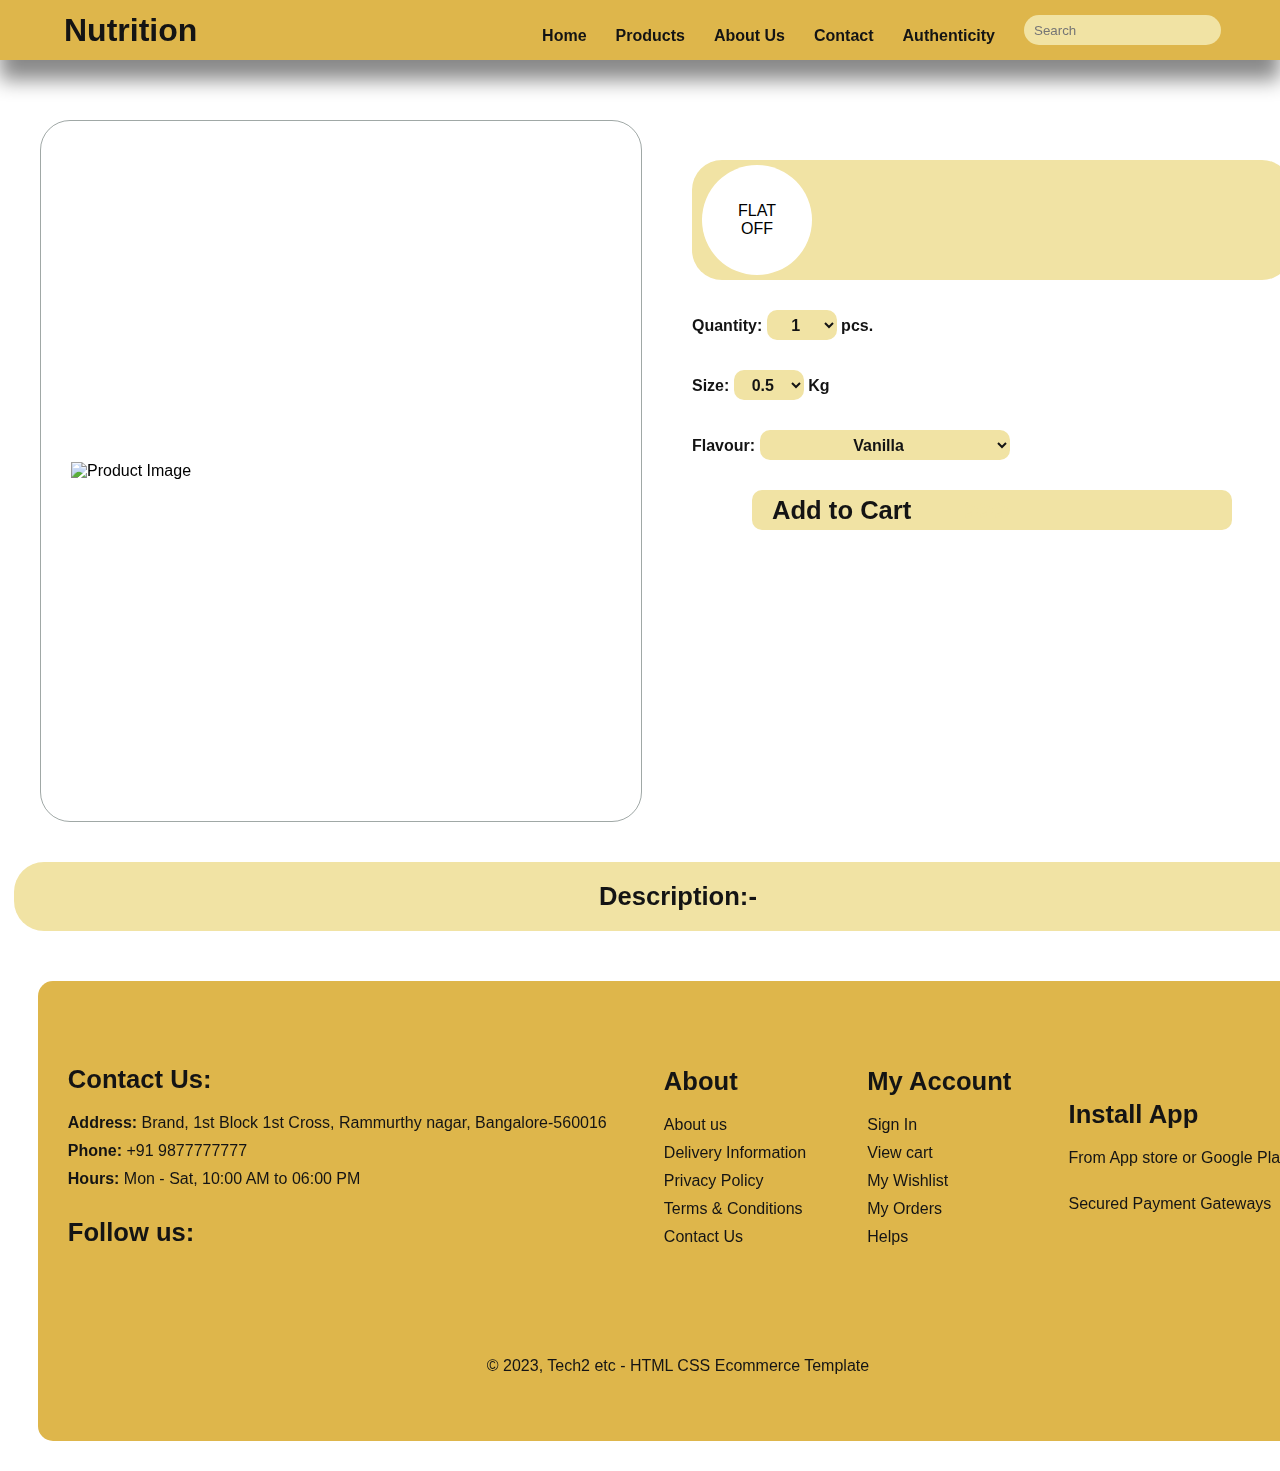
==== product.html @ eef23a87 "19062023" ====
<!DOCTYPE html>
<html lang="en">
<head>
    <meta charset="UTF-8">
    <meta http-equiv="X-UA-Compatible" content="IE=edge">
    <meta name="viewport" content="width=device-width, initial-scale=1.0">
    <title>Document</title>
    <link href="product.css" rel="stylesheet">
    <script src="https://kit.fontawesome.com/1544791081.js" crossorigin="anonymous"></script>
</head>
<body>
    <!--Navigation bar-->
    <section id="nav-bar">
        <div id="logo">
            <!--<div class="nav-button">
                <div class="line"></div>
                <div class="line"></div>
                <div class="line"></div>
            </div>-->
            <a href="index.html"><i class="fa-solid fa-snowflake fa-3x logo"></i></a>
            <h1 class="logo">Nutrition</h1>
        </div>
        <div id="options">
            <h1><a href="index.html">Home</a></h1>
            <h1><a href="index.html">Products</a></h1>
            <h1><a href="index.html">About Us</a></h1>
            <h1><a href="index.html">Contact</a></h1>
            <h1><a href="index.html">Authenticity</a></h1>
            <input type="text" placeholder="Search" class="search">
            <a href="cart.html"><i class="fa-solid fa-cart-shopping logo fa-2x cart"></i></a>
            </div>
    </section>
    <!--Navigation bar-->

    <section id="all-content">

    <!--Spacer-->
    <div id="spacer">
    </div>
    <!--Spacer-->

    <!---Pop Up-->
    <div id="Pop-up" class="Pop_up_OFF">
        <div id="login">
            <div id="form">
                <div><label for="Name">Enter Your Full Name:</label><input type="text" id="full_name" autocomplete="name" placeholder="Your Name"></div>
                <div><label for="Name">Enter Your Mobile Number:</label><input type="number" id="mobile_no" autocomplete="tel" max="9999999999" min="1111111111" required placeholder="Mobile Number"></div>
                <div id="check_box_container">
                    <div id="check_box" class="correct_it"><label for="offers"><input type="checkbox"/>I agree to receive deals, offers and other details on my number.</label></div>
                    <div id="check_box"><label for="offers"><input type="checkbox"/>I agree to terms and Condition.</label></div>
                </div>
                <Button id="user_creation">Submit</Button>
                <p>We respect your privacy & we are committed to protecting your personal information!</p>
            </div>
        </div>
    </div>
    <!---Pop Up-->

    <div class="product-details">
        <div class="imp">
            <div class="pr-img">
            <img src="" alt="Product Image">
            </div>

            <div class="for-imp">

                <div class="title">
                <h1></h1>
                </div>

                <div class="price_disc">

                    <div class="disc">
                        <p class="flat">FLAT</p>
                        <p class="dis"></p>
                        <p class="off">OFF</p>
                    </div>

                    <div class="pricing">
                        <strike><p class="mrp"></p></strike>
                        <h1 class="price"></h1>
                    </div>
                </div>

                <div class="quantity">
                <label for="quantity">
                    Quantity: <select required name="quantity" id="quan">
                        <option value="1">1</option>
                        <option value="2">2</option>
                        <option value="3">3</option>
                        <option value="4">4</option>
                        <option value="5">5</option>
                    </select>
                    pcs.
                </label>
                </div>

                <div class="size">
                <label for="size">
                    Size: <select required name="size" id="size">
                        <option value="0.5">0.5</option>
                        <option value="1">1</option>
                        <option value="2">2</option>
                        <option value="3">3</option>
                        <option value="5">5</option>
                    </select>
                    Kg
                </label>
                </div>

                <div class="flavour">
                <label for="flavour">
                    Flavour: <select required name="flavour" id="flavour">
                        <option value="Vanilla">Vanilla</option>
                        <option value="Mango">Mango</option>
                        <option value="Banana">Banana</option>
                    </select>
                </label>
                </div>

                <button type="button" id="add-to-cart">Add to Cart <span class="add">>>></span><i class="fa-solid fa-cart-shopping logo fa-1x" id="cart-footer"></i></button>

            </div>

        </div>

        <div class="description">
            <h1 class="des-title">Description:-</h1>
            <p class="des"></p>
        </div>

    </div>

    <section id="about"></section>
    <script src="product.js"></script>
    <script src="https://maxcdn.bootstrapcdn.com/bootstrap/4.1.1/js/bootstrap.min.js"></script>
    <script src="https://cdnjs.cloudflare.com/ajax/libs/jquery/3.2.1/jquery.min.js"></script>
    <script src="https://www.google.com/script/api.js"></script>

</body>

<!--Footer start-->
<footer class="section-1">
    <section id="footer">
        <div class="col">
            <a href="index.html"><i id="footer-logo" class="fa-solid fa-snowflake fa-6x logo"></i></a>
        <h4>Contact Us:</h4>
        <p><strong>Address: </strong>Brand, 1st Block 1st Cross, Rammurthy nagar, Bangalore-560016</p>
        <p><strong>Phone: </strong>+91 9877777777</p>
        <p><strong>Hours: </strong>Mon - Sat, 10:00 AM to 06:00 PM</p>
        <div class="follow">
            <h4>Follow us:</h4>
            <div class="icon">
                <i class="fa-brands fa-facebook"></i>
                <i class="fa-brands fa-instagram"></i>
                <i class="fa-brands fa-twitter"></i>
                <i class="fa-brands fa-pinterest"></i>
                <i class="fa-brands fa-youtube"></i>
            </div>
        </div>
        </div>

        <div class="col">
        <h4>About</h4>
        <a href="#">About us</a>
        <a href="#">Delivery Information</a>
        <a href="#">Privacy Policy</a>
        <a href="#">Terms & Conditions</a>
        <a href="#">Contact Us</a>
        </div>

        <div class="col">
        <h4>My Account</h4>
        <a href="#">Sign In</a>
        <a href="#">View cart</a>
        <a href="#">My Wishlist</a>
        <a href="#">My Orders</a>
        <a href="#">Helps</a>
        </div>

        <div class="col install">
        <h4>Install App</h4>
        <p>From App store or Google Play</p>
        <div class="row">
            <a href="https://www.apple.com/in/app-store/"><i id="apps" class="fa-brands fa-app-store-ios fa-3x"></i></a>
            <a href="https://play.google.com/store/games?utm_source=apac_med&utm_medium=hasem&utm_content=Oct0121&utm_campaign=Evergreen&pcampaignid=MKT-EDR-apac-in-1003227-med-hasem-py-Evergreen-Oct0121-Text_Search_BKWS-BKWS%7CONSEM_kwid_43700065205026415_creativeid_535350509927_device_c&gclid=CjwKCAiAmJGgBhAZEiwA1JZolgdrHOyTts-avoe3MnlIru_Ikrzg3JsOjMldvmVRxk5ZV6SoB8XPNhoCkLkQAvD_BwE&gclsrc=aw.ds"><i id="apps" class="fa-brands fa-google-play fa-3x"></i></a>
        </div>
        <p>Secured Payment Gateways</p>
        <div class="row">
            <i class="fa-brands fa-cc-visa fa-2x"></i>
            <i class="fa-brands fa-cc-mastercard fa-2x"></i>
            <i class="fa-brands fa-google-pay fa-2x"></i>
            <i class="fa-brands fa-paypal fa-2x"></i>
            <i class="fa-brands fa-amazon-pay fa-2x"></i>
            <i class="fa-brands fa-apple-pay fa-2x"></i>
        </div>
        </div>
        <div class="copy">
        </i><p>© 2023, Tech2 etc - HTML CSS Ecommerce Template</p>
        </div>
    </section>
</footer>
<!--Footer end-->
</section>
</html>
---- product.css ----
* {
    margin: 0;
    padding: 0;
}

:root {
    --dark: rgb(20, 20, 20); 
    --light: rgb(244, 235, 208);
    --p1: rgb(241, 227, 164);
    --p2: rgb(231, 205, 120);
    --gold: rgb(222, 182, 75);
    --font: 'Outfit', sans-serif;
}

html {
    font-family: var(--font);
}

#all-content {
    min-width: 1356px;
    max-width: 1356px;
    margin: auto;
}

/*scroll bar start*/

::-webkit-scrollbar {
    width: 10px;
}

::-webkit-scrollbar-track {
    background: var(--gold);
}

::-webkit-scrollbar-thumb {
    background: var(--p1);
    border-radius: 10px;
}

/*scroll bar end*/


/*Hearder and Navigation bar */

#nav-bar {
    width: 100%;
    height: 60px;
    background-color: var(--gold);
    display: flex;
    justify-content: space-between;
    align-items: center;
    position: fixed;
    box-shadow: 0px 20px 20px rgba(0, 0, 0, 0.466);
    z-index: 1;
}

.logo {
    color: var(--dark);
    margin-left: 30px;
    transition: 0.3s ease;
}

#logo {
    display: flex;
    justify-content: center;
    align-items: center;
}

#options{
    display: flex;
    justify-content: space-between;
    align-items: center;
}

h1 a, .cart {
    text-decoration: none;
    color: var(--dark);
    margin-right: 25px;
    transition: 0.3s ease;
    font-size: 1rem;
}

h1 a:hover,
.cart:hover,
.logo:hover {
    color: var(--light);
}

.search {
    height: 30px;
    border-radius: 30px;
    border: none;
    background-color: var(--p1);
    padding: 0 10px;
    outline: none;
    transition: 0.3s ease;
}

.search:hover {
    box-shadow: 0px 0px 10px rgba(0, 0, 0, 0.466);
    background-color: var(--light);
}

/*spacer start*/

#spacer {
    width: 100%;
    height: 80px;
}

/*spacer end*/

.product-details {
    display: flex;
    flex-direction: column;
    justify-content: start;
    align-items: start;
    border-radius: 0 0 50px 50px;
}

.imp {
    display: flex;
}

.pr-img {
    display: flex;
    justify-content: center;
    align-items: center;
    border: 1px solid rgba(18, 38, 32, 0.4);
    border-radius: 30px;
    margin: 40px;
    min-width: 600px;
    max-width: 600px;
    min-height: 700px;
    max-height: 700px;
}

.pr-img img {
    width: 90%;
    margin: 30px;
}

.for-imp {
    margin-top: 80px;
    margin: 50px 10px;
}

.title {
    font-size: 1.6rem;
    margin-bottom: 30px;
    color: var(--dark);
}

.price_disc {
    background-color: var(--p1);
    border-radius: 30px;
    display: flex;
    flex-direction: row;
    justify-content: start;
    align-items: center;
    margin-bottom: 20px;
    height: 120px;
    width: 600px;
}

.disc {
    display: flex;
    flex-direction: column;
    justify-content: center;
    text-align: center;
    font-size: 1rem;
    padding: 15px;
    margin: 10px;
    background-color: white;
    height: 80px;
    width: 80px;
    border-radius: 50%;
    transition: 0.3s;
    position: absolute;
}

.price_disc:hover .disc {
    background-color: var(--p2);
    box-shadow: 0px 0px 20px rgb(255, 255, 255);
    
}

.dis {
    text-align: center;
    font-size: 1.6rem;
    font-weight: 1000;
    color: red;
}

.pricing {
    font-size: 1rem;
    text-align: start;
    color: red;
    margin-left: 150px;
    position: relative;
}

.price {
    font-size: 2rem;
    color: var(--dark);
    font-weight: 900;
}

.quantity, .size, .flavour {
    font-size: 1rem;
    margin: 30px 0;
    color: var(--dark);
    font-weight: 800;
}

select {
    width: 70px;
    text-align: center;
    height: 30px;
    font-size: 1rem;
    font-weight: bold;
    background-color: var(--p1);
    outline: none;
    border: none;
    border-radius: 10px;
    color: var(--dark);
}

.flavour select {
    width: 250px;
}

.description {
    background-color: var(--p1);
    border-radius: 30px;
    margin-bottom: 20px;
    width: 95%;
    margin: auto;
    padding: 20px;
    font-size: 1rem;
    margin-bottom: 50px;
}

.description .des-title {
    text-align: center;
    color: var(--dark);
    font-size: 1.6rem;
}

#add-to-cart {
    width: 80%;
    margin: auto;
    height: 40px;
    font-size: 1.6rem;
    font-weight: 800;
    align-items: center;
    display: flex;
    justify-content: space-between;
    border-radius: 10px;
    padding: 0 20px;
    border: none;
    background-color: var(--p1);
    color: var(--dark);
    transition: 0.5s ease;
}
.add {
    color: var(--p1);
    margin-left: -120px;
    transition: 0.3s ease;
}

#add-to-cart:active .add {
    margin-left: 140px;
}

#add-to-cart:hover #cart-footer,
#add-to-cart:hover {
    background-color: var(--gold);
    color: var(--dark);
}

#add-to-cart:hover .add {
    background-color: transparent;
    color: var(--dark);
}

#cart-footer {
    color: var(--dark);
}

.Pop_up_OFF {
    z-index: -100;
    opacity: 0;
}

.Pop_up_On {
    z-index: 1000;
    opacity: 1;
}

#Pop-up {
    width: 100%;
    height: 100%;
    background-color: rgba(0, 0, 0, 0.4);
    position: fixed;
    top: 0px;
    display: flex;
    justify-content: center;
    align-items: center;
}

#login {
    padding: 20px 30px;
    width: 20%;
    background-color: var(--p1);
    border-radius: 10px;
    display: flex;
    flex-direction: row;
    justify-content: center;
    align-items: center;
    border: 5px solid var(--p2);
}

#form label {
    display: block;
    font-size: 1rem;
    margin: 10px 0 0 0;
}

#form input {
    display: block;
    font-size: 1rem;
    width: 88%;
    border: none;
    outline: none;
    padding: 5px 10px;
    border-radius: 5px;
    margin: 3px 0 0 0;
}

#form button {
    display: block;
    font-size: 1rem;
    width: 95%;
    border: none;
    outline: none;
    padding: 5px 6%;
    border-radius: 5px;
    margin: 15px auto;
    background-color: var(--gold);
    color: var(--light);
    font-weight: 600;
}

#check_box input {
    display: flex;
    width: 20px;
    margin: 2px 10px 0px 0px;
    position: relative;
    top: 0;
    left: 0;
}

.correct_it {
    margin-left: 4px;
}

#check_box label {
    display: flex;
    align-items: flex-start;
    justify-content: flex-start;
    
}



/*footer start*/

#footer-logo {
    margin-bottom: 30px;
}

#footer {
    display: flex;
    flex-wrap: wrap;
    justify-content: space-between;
    align-items: center;
    color: var(--dark);
    background-color: var(--gold);
    padding: 30px;
    border-radius: 15px;
    width: 90%;
    margin: auto;
    margin-bottom: 30px;
    height: 400px;
}

#footer .col {
    display: flex;
    flex-direction: column;
    align-items: flex-start;
    margin-bottom: 20px;
}

#footer h4 {
    font-size: 1.6rem;
    padding-bottom: 20px;
}

#footer p, a {
    font-size: 1rem;
    text-decoration: none;
    margin-bottom: 10px;
}

#footer .follow {
    margin-top: 20px;
}

#footer .follow i, a,
#apps {
    color: var(--dark);
    padding-right: 4px;
    cursor: pointer;
    transition: 0.3s ease;
}

#footer .follow i:hover,
#footer a:hover,
#apps:hover {
    color: var(--light);
}

#footer .copy {
    width: 100%;
    text-align: center;
}

/*footer end*/
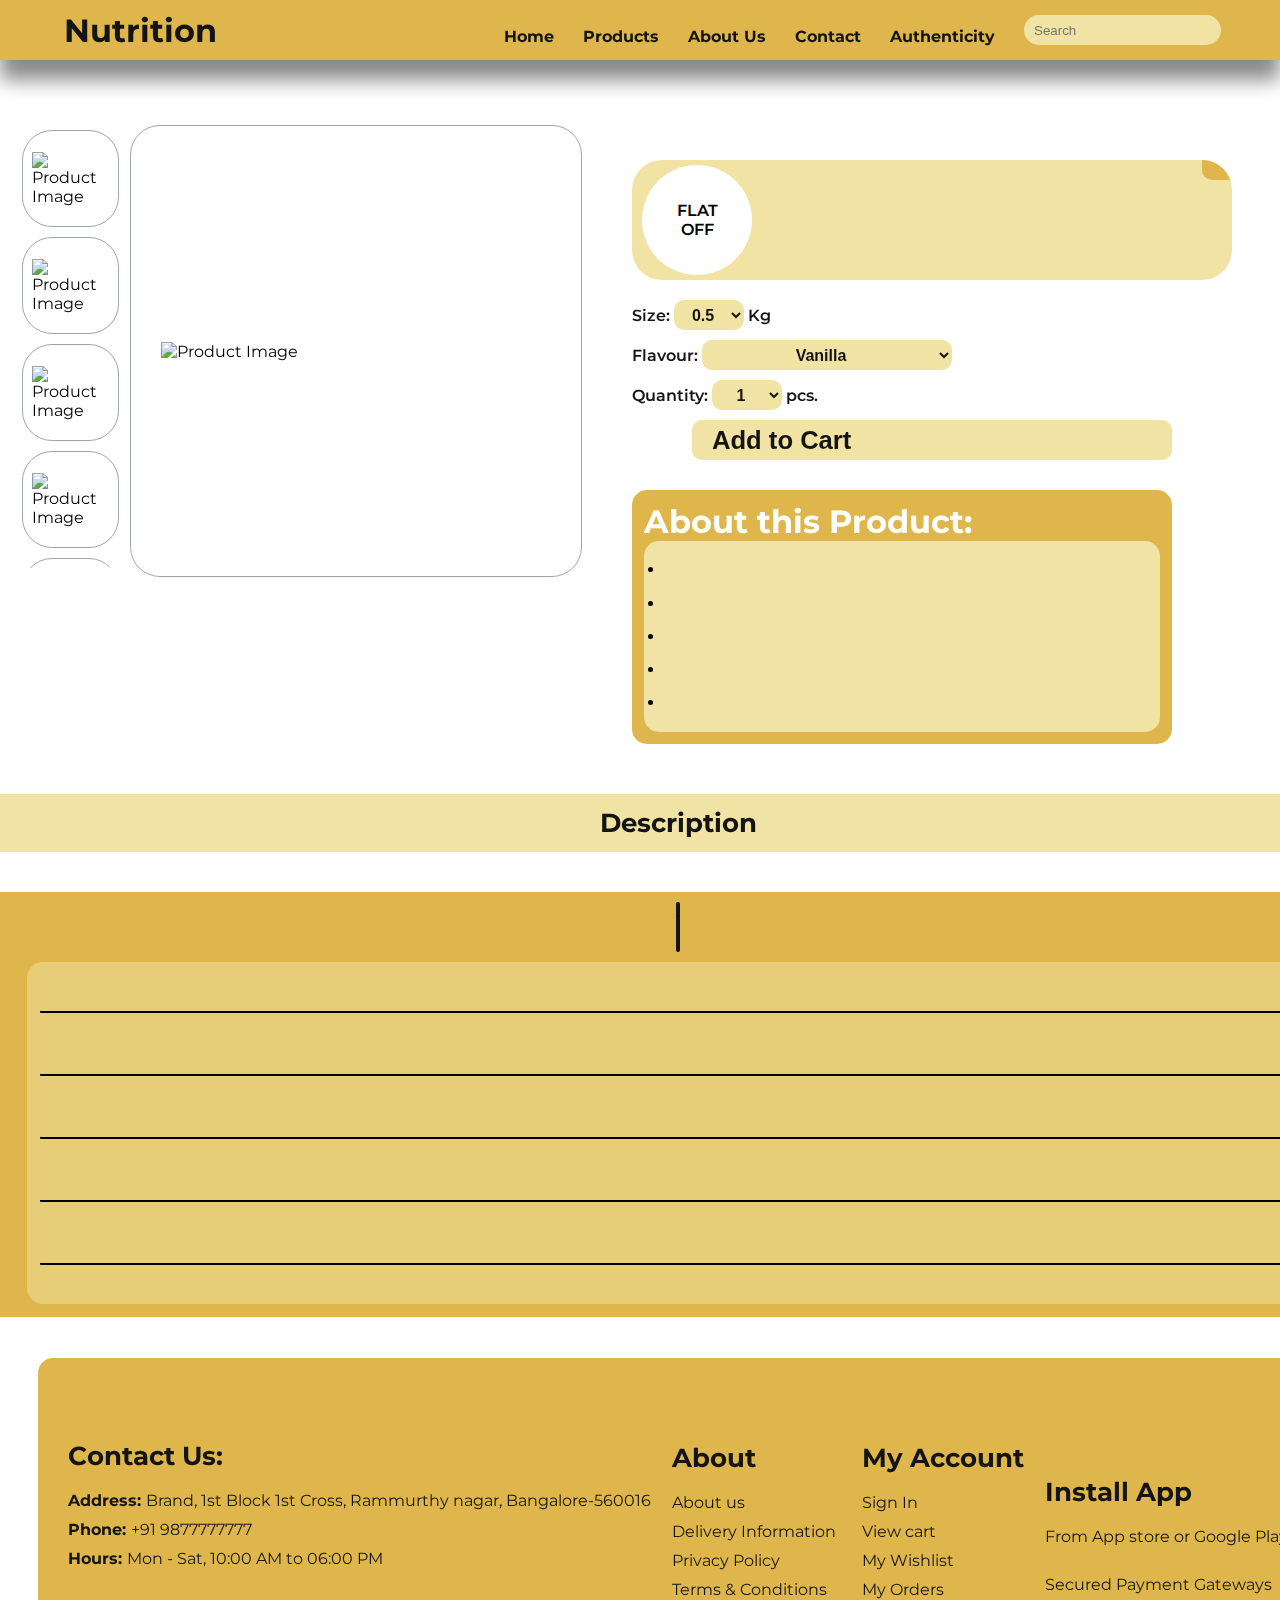
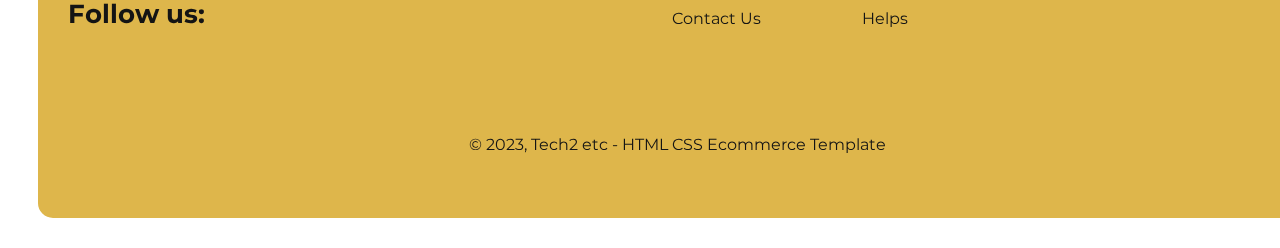
==== commit f7dfe0bb: "27-06-2023" ====
--- a/product.html
+++ b/product.html
@@ -6,6 +6,9 @@
     <meta name="viewport" content="width=device-width, initial-scale=1.0">
     <title>Document</title>
     <link href="product.css" rel="stylesheet">
+    <link rel="preconnect" href="https://fonts.googleapis.com">
+    <link rel="preconnect" href="https://fonts.gstatic.com" crossorigin>
+    <link href="https://fonts.googleapis.com/css2?family=Montserrat:ital,wght@0,200;0,300;0,400;0,500;0,600;1,100&family=Roboto:wght@100;300;400;500;700&display=swap" rel="stylesheet">
     <script src="https://kit.fontawesome.com/1544791081.js" crossorigin="anonymous"></script>
 </head>
 <body>
@@ -58,14 +61,42 @@
 
     <div class="product-details">
         <div class="imp">
-            <div class="pr-img">
-            <img src="" alt="Product Image">
+            <div id="product-images">
+                <div id="list-of-images">
+                    <div class="pr-img-small">
+                        <img src="" alt="Product Image"  id="pr-img-1">
+                    </div>
+                    <div class="pr-img-small">
+                        <img src="" alt="Product Image"  id="pr-img-2">
+                    </div>
+                    <div class="pr-img-small">
+                        <img src="" alt="Product Image"  id="pr-img-3">
+                    </div>
+                    <div class="pr-img-small">
+                        <img src="" alt="Product Image"  id="pr-img-4">
+                    </div>
+                    <div class="pr-img-small">
+                        <img src="" alt="Product Image"  id="pr-img-5">
+                    </div>
+                    <div class="pr-img-small">
+                        <img src="" alt="Product Image"  id="pr-img-6">
+                    </div>
+                    <div class="pr-img-small">
+                        <img src="" alt="Product Image"  id="pr-img-7">
+                    </div>
+                    <div class="pr-img-small">
+                        <img src="" alt="Product Image"  id="pr-img-8">
+                    </div>
+                </div>
+                <div class="main-img">
+                    <img src="" alt="Product Image" id="zoomed-Image">
+                </div>
             </div>
 
             <div class="for-imp">
 
-                <div class="title">
-                <h1></h1>
+                <div id="title">
+                <h1 id="h1_title"></h1>
                 </div>
 
                 <div class="price_disc">
@@ -80,7 +111,36 @@
                         <strike><p class="mrp"></p></strike>
                         <h1 class="price"></h1>
                     </div>
-                </div>
+
+                    <div id="Rating">
+                        <h1 id="rating_h1"></h1>
+                        <div id="stars">
+                        </div>
+                    </div>
+                </div>
+
+                <div class="size">
+                    <label for="size">
+                        Size: <select required name="size" id="size">
+                            <option value="0.5">0.5</option>
+                            <option value="1">1</option>
+                            <option value="2">2</option>
+                            <option value="3">3</option>
+                            <option value="5">5</option>
+                        </select>
+                        Kg
+                    </label>
+                    </div>
+    
+                    <div class="flavour">
+                    <label for="flavour">
+                        Flavour: <select required name="flavour" id="flavour">
+                            <option value="Vanilla">Vanilla</option>
+                            <option value="Mango">Mango</option>
+                            <option value="Banana">Banana</option>
+                        </select>
+                    </label>
+                    </div>
 
                 <div class="quantity">
                 <label for="quantity">
@@ -95,38 +155,123 @@
                 </label>
                 </div>
 
-                <div class="size">
-                <label for="size">
-                    Size: <select required name="size" id="size">
-                        <option value="0.5">0.5</option>
-                        <option value="1">1</option>
-                        <option value="2">2</option>
-                        <option value="3">3</option>
-                        <option value="5">5</option>
-                    </select>
-                    Kg
-                </label>
-                </div>
-
-                <div class="flavour">
-                <label for="flavour">
-                    Flavour: <select required name="flavour" id="flavour">
-                        <option value="Vanilla">Vanilla</option>
-                        <option value="Mango">Mango</option>
-                        <option value="Banana">Banana</option>
-                    </select>
-                </label>
-                </div>
-
                 <button type="button" id="add-to-cart">Add to Cart <span class="add">>>></span><i class="fa-solid fa-cart-shopping logo fa-1x" id="cart-footer"></i></button>
 
+                <div id="bullet_points">
+                    <h1>About this Product:</h1>
+                    <div id="points">
+                        <ul>
+                            <li id="benefit_1" class="point"></li>
+                            <li id="benefit_2" class="point"></li>
+                            <li id="benefit_3" class="point"></li>
+                            <li id="benefit_4" class="point"></li>
+                            <li id="benefit_5" class="point"></li>
+                        </ul>
+                    </div>
+                </div>
+
             </div>
 
         </div>
 
         <div class="description">
-            <h1 class="des-title">Description:-</h1>
+            <h1 class="des-title">Description</h1>
             <p class="des"></p>
+        </div>
+
+        <div id="reviews">
+            <div id="avg-reviews">
+                <div id="avg-rating" class="avg-rating-star">
+                    <h2 id="rating_avg_text" class="avg-star-count"></h2>
+                    <p></p>
+                </div>
+                <div class="line">.</div>
+                <div class="Stars" id="avg-stars">
+                </div>
+                
+            </div>
+            <div id="detailed-rew">
+                <div id="review-1" class="review">
+                    <div class="user-detail-con">
+                            <div class="rew-pro-pic"></div>
+                            <div class="id-con-rew">
+                                <h1></h1>
+                                <p></p>
+                            </div>
+                        <div id="rating" class="each-rating-star">
+                            <div class="Stars" id="ind-stars">
+                            </div>
+                        </div>
+                    </div>
+
+                    <p id="rew-description" class="rew-des"></p>
+                </div>
+
+                <div id="review-2" class="review">
+                    <div class="user-detail-con">
+                            <div class="rew-pro-pic"></div>
+                            <div class="id-con-rew">
+                                <h1></h1>
+                                <p></p>
+                            </div>
+                        <div id="rating" class="each-rating-star">
+                            <div class="Stars" id="ind-stars">
+                            </div>
+                        </div>
+                    </div>
+
+                    <p id="rew-description" class="rew-des"></p>
+                </div>
+
+                <div id="review-3" class="review">
+                    <div class="user-detail-con">
+                            <div class="rew-pro-pic"></div>
+                            <div class="id-con-rew">
+                                <h1></h1>
+                                <p></p>
+                            </div>
+                        <div id="rating" class="each-rating-star">
+                            <div class="Stars" id="ind-stars">
+                            </div>
+                        </div>
+                    </div>
+
+                    <p id="rew-description" class="rew-des"></p>
+                </div>
+
+                <div id="review-4" class="review">
+                    <div class="user-detail-con">
+                            <div class="rew-pro-pic"></div>
+                            <div class="id-con-rew">
+                                <h1></h1>
+                                <p></p>
+                            </div>
+                        <div id="rating" class="each-rating-star">
+                            <div class="Stars" id="ind-stars">
+                            </div>
+                        </div>
+                    </div>
+
+                    <p id="rew-description" class="rew-des"></p>
+                </div>
+
+                <div id="review-5" class="review">
+                    <div class="user-detail-con">
+                            <div class="rew-pro-pic"></div>
+                            <div class="id-con-rew">
+                                <h1></h1>
+                                <p></p>
+                            </div>
+                        <div id="rating" class="each-rating-star">
+                            <div class="Stars" id="ind-stars">
+                            </div>
+                        </div>
+                    </div>
+
+                    <p id="rew-description" class="rew-des"></p>
+                </div>
+
+            </div>
         </div>
 
     </div>
--- a/product.css
+++ b/product.css
@@ -9,7 +9,7 @@
     --p1: rgb(241, 227, 164);
     --p2: rgb(231, 205, 120);
     --gold: rgb(222, 182, 75);
-    --font: 'Outfit', sans-serif;
+    --font: 'Montserrat', sans-serif;
 }
 
 html {
@@ -122,20 +122,60 @@
     display: flex;
 }
 
-.pr-img {
+#product-images {
+    display: flex;
+    position: sticky;
+    height: fit-content;
+    top: 85px;
+}
+
+#list-of-images {
+    width: 100px;
+    height: 450px;
+    margin-left: 20px;
+    margin-top: 40px;
+    border-radius: 30px;
+    display: grid;
+    grid-template-columns: 1fr;
+    overflow-x: scroll;
+}
+
+#list-of-images::-webkit-scrollbar {
+    height: 0;
+    width: 0;
+}
+
+.pr-img-small {
+    width: 95%;
+    aspect-ratio: 1;
+    margin: 5px auto;
+    border: 1px solid rgba(18, 38, 32, 0.4);
+    border-radius: 30px;
+    display: flex;
+    justify-content: center;
+    align-items: center;
+}
+
+.pr-img-small img {
+    width: 80%;
+    margin: auto;
+}
+
+.main-img {
     display: flex;
     justify-content: center;
     align-items: center;
     border: 1px solid rgba(18, 38, 32, 0.4);
     border-radius: 30px;
     margin: 40px;
-    min-width: 600px;
-    max-width: 600px;
-    min-height: 700px;
-    max-height: 700px;
-}
-
-.pr-img img {
+    margin-left: 10px;
+    min-width: 450px;
+    max-width: 450px;
+    min-height: 450px;
+    max-height: 450px;
+}
+
+.main-img img {
     width: 90%;
     margin: 30px;
 }
@@ -145,17 +185,18 @@
     margin: 50px 10px;
 }
 
-.title {
-    font-size: 1.6rem;
+#title {
+    font-size: 1rem;
     margin-bottom: 30px;
     color: var(--dark);
 }
 
 .price_disc {
     background-color: var(--p1);
+    position: relative;
     border-radius: 30px;
-    display: flex;
-    flex-direction: row;
+    overflow: hidden;
+    display: flex;
     justify-content: start;
     align-items: center;
     margin-bottom: 20px;
@@ -169,6 +210,7 @@
     justify-content: center;
     text-align: center;
     font-size: 1rem;
+    font-weight: 600;
     padding: 15px;
     margin: 10px;
     background-color: white;
@@ -188,7 +230,7 @@
 .dis {
     text-align: center;
     font-size: 1.6rem;
-    font-weight: 1000;
+    font-weight: 600;
     color: red;
 }
 
@@ -206,11 +248,34 @@
     font-weight: 900;
 }
 
+#Rating {
+    position: absolute;
+    right: 0;
+    background-color: var(--gold);
+    border-radius: 0 10px;
+    top: 0;
+    display: flex;
+    align-items: center;
+}
+
+#stars {
+    margin: 10px;
+}
+
+.checked {
+    color: yellow;
+}
+
+#Rating h1 {
+    font-size: 1.3rem;
+    margin-left: 10px;
+}
+
 .quantity, .size, .flavour {
     font-size: 1rem;
-    margin: 30px 0;
-    color: var(--dark);
-    font-weight: 800;
+    margin: 10px 0;
+    color: var(--dark);
+    font-weight: 600;
 }
 
 select {
@@ -230,21 +295,113 @@
     width: 250px;
 }
 
+#bullet_points {
+    width: 86%;
+    background-color: var(--gold);
+    border-radius: 15px;
+    padding: 2%;
+    margin: 5% 0 0 0;
+}
+
+#bullet_points h1 {
+    color: white;
+}
+
+#points {
+    background-color: var(--p1);
+    border-radius: 15px;
+    padding: 1% 4%;
+}
+
+.point {
+    margin: 3% 0;
+}
+
 .description {
     background-color: var(--p1);
-    border-radius: 30px;
-    margin-bottom: 20px;
-    width: 95%;
+    width: 96%;
     margin: auto;
-    padding: 20px;
-    font-size: 1rem;
-    margin-bottom: 50px;
+    padding: 1% 2%;
+    font-size: 1rem;
+    margin-bottom: 3%;
 }
 
 .description .des-title {
     text-align: center;
     color: var(--dark);
     font-size: 1.6rem;
+}
+
+#reviews {  
+    background-color: var(--gold);
+    width: 96%;
+    margin: auto;
+    padding: 0 2% 1% 2%;
+    margin-bottom: 3%;
+}
+
+#avg-reviews {
+    display: flex;
+    justify-content: space-evenly;
+    align-items: center;
+}
+
+.avg-rating-star h2 {
+    font-size: 2rem;
+}
+
+.avg-rating-star p {
+    font-size: 1rem;
+    font-weight: 600;
+}
+
+.line {
+    height: 50px;
+    width: 4px;
+    background-color: var(--dark);
+    margin: 10px 0;
+    border-radius: 4px;
+}
+
+#detailed-rew {
+    background-color: var(--p2);
+    padding: 1%;
+    border-radius: 1rem;
+}
+
+.review {
+    margin-bottom: 2%;
+    border-bottom: 2px solid black;
+    border-radius: 2px;
+    border-radius: 1px;
+    padding-bottom: 10px;
+}
+
+.user-detail-con {
+    display: flex;
+    justify-content: left;
+    margin-bottom: 1%;
+    width: 100%;
+}
+
+.id-con-rew {
+    margin-left: 1%;
+}
+
+.rew-pro-pic {
+    max-width: 50px;
+    max-height: 50px;
+    overflow: hidden;
+    border-radius: 50%;
+}
+
+.rew-pro-pic img {
+    width: 100%;
+}
+
+.each-rating-star {
+    display: flex;
+    margin: 0.5% 1%;
 }
 
 #add-to-cart {
